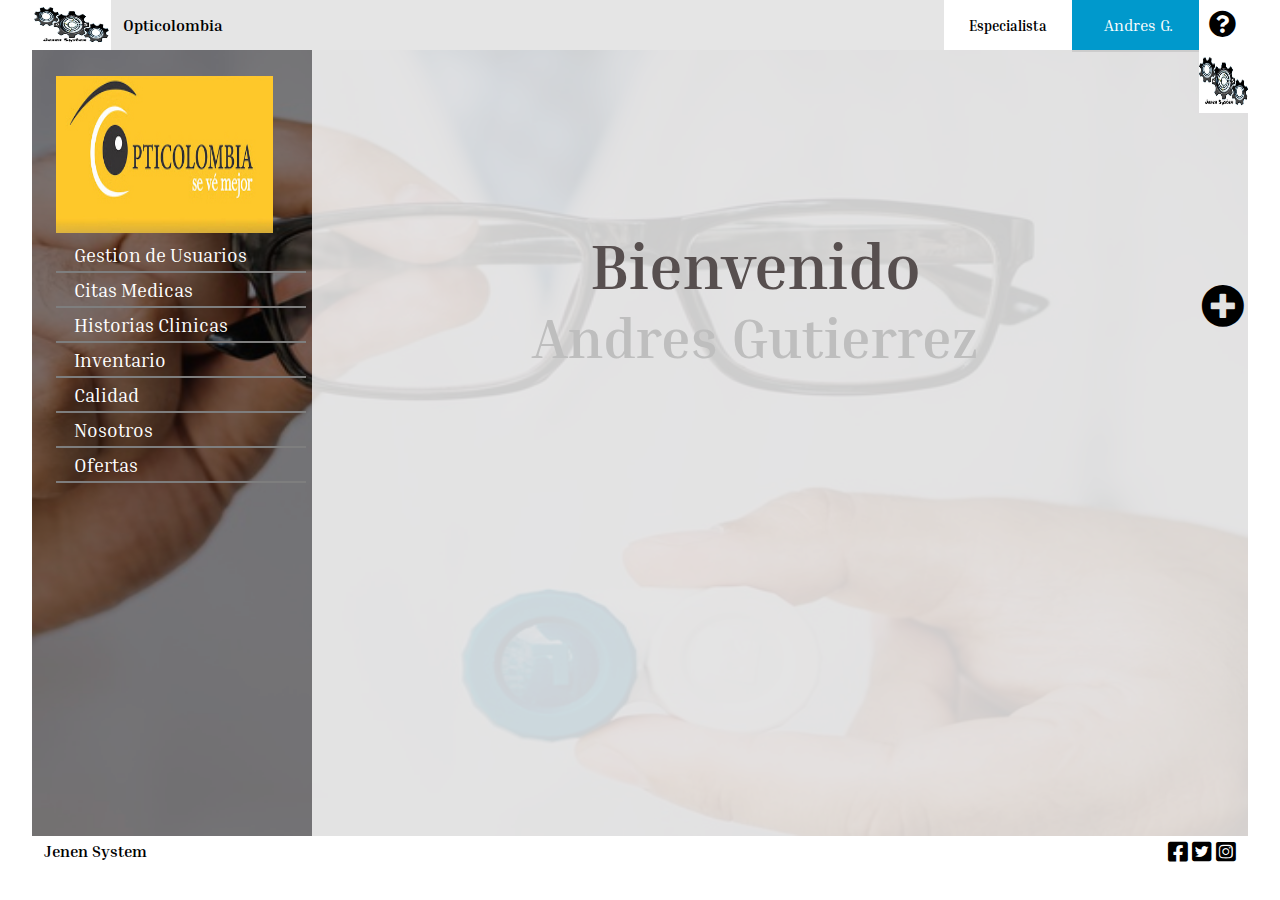
==== cuarto intento/app/index-admin.html @ 57e5db6f "Initial commit" ====
<!DOCTYPE html>
<html lang="en">

<head>
    <meta charset="UTF-8">
    <meta name="viewport" content="width=device-width, initial-scale=1.0">
    <title>administrador</title>
    <link rel="shortcut icon" href="../img/opticolombia.jpg">
    <link rel="stylesheet" href="../app/css/estilos-admi.css">
    <link rel="stylesheet" href="../css/all.css">
</head>

<body>
    <!---contenedor--->
    <div class="contenedor">
        <!--navegador-->
        <nav>
            <div class="logo"><img src="../img/logoone.jpg" alt="">

            </div>
            <div class="vacio">
                <h1>Opticolombia</h1>
            </div>
            <div class="especialista">
                <H1>Especialista</H1>
            </div>
            <div class="nombre">
                <ul>
                    <li><a href="">Andres G.</a>
                        <ul>
                            <li><a href="../index.html">Cerrar Sesión</a></li>
                        </ul>
                    </li>
                </ul>
            </div>
            <div class="dudas">
                <i class="fas fa-question-circle"></i>
            </div>

        </nav>
        <!---segundo contenedor--->
        <header class="pag-principal">
            <div class="opaco">
                <!--seccion lateral-->
                <aside class="barra-lateral">
                    <div class="logo-interno"></div>
                    <ul>
                        <li><a href="">Gestion de Usuarios</a>
                            <ul>
                                <li><a href="">Registrar Usuarios</a></li>
                                <li><a href="">Usuarios registrados</a></li>
                                <li><a href="">Eliminar Usuarios</a></li>
                                <li><a href="">Modificacion de usuarios</a></li>
                            </ul>
                        </li>
                        <li><a href="">Citas Medicas</a>
                            <ul>
                                <li><a href="../app/modulos/usuarios/citas-medicas.html" target="Area-de-trabajo">Citas
                                        Programadas</a></li>
                                <li><a href="">Citas Canceladas</a></li>
                                <li><a href="../app/modulos/usuarios/re-agendar-citas.html" target="Area-de-trabajo">Re Agendar Cita</a></li>
                                <li><a href="">Cancelar Cita</a></li>
                            </ul>

                        </li>
                        <li><a href="">Historias Clinicas</a>
                            <ul>
                                <li><a href="">Crear Historia</a></li>
                                <li><a href="">Buscar Historia</a></li>
                                <li><a href="">Editar Historia</a></li>
                                <li><a href="">Borrar Historia</a></li>
                            </ul>
                        </li>
                        <li><a href="">Inventario</a>
                            <ul>
                                <li><a href="">Mostar Producto</a></li>
                                <li><a href="">Agregar Producto</a></li>
                                <li><a href="">Modificar Producto</a></li>
                                <li><a href="">Eliminar Producto</a></li>
                                <li><a href="">Generar Reporte</a></li>
                            </ul>
                        </li>
                        <li><a href="">Calidad</a>
                            <ul>
                                <li><a href="">Agregar Formato</a></li>
                                <li><a href="">Modificar Formato</a></li>
                                <li><a href="">Eliminar Formato</a></li>
                            </ul>
                        </li>
                        <li><a href="">Nosotros</a>
                            <ul>
                                <li><a href="">Mision y vision</a></li>
                                <li><a href="">Editar</a></li>
                                <li><a href="">Eliminar</a></li>
                            </ul>

                        </li>
                        <li><a href="">Ofertas</a>
                            <ul>
                                <li><a href="">Visualizar</a></li>
                                <li><a href="">Editar</a></li>
                                <li><a href="">Eliminar</a></li>
                            </ul>
                        </li>

                    </ul>
                </aside>
                <main class="pagina-de-procesos">
                    <iframe name="Area-de-trabajo" src="modulos/componentes/admin-principal.html"></iframe>

                    <!----information-->
                    <div class="logo-alto"></div>
                    <div class="notas">
                        <i class="fas fa-plus-circle"></i>
                    </div>
                </main>


            </div>

        </header>

        <!---pie de pagina-->
        <footer class="pie-de-pagina">
            <div class="jenen">
                <h1>Jenen System</h1>
            </div>
            <div class="cuadro2">
                <div class="primer-social">
                    <i class="fab fa-facebook-square"></i>
                </div>
                <div class="segundo-social">
                    <i class="fab fa-twitter-square"></i>
                </div>
                <div class="tercer-social">
                    <i class="fab fa-instagram-square"></i>
                </div>

            </div>

        </footer>







    </div>
</body>

</html>
---- cuarto intento/app/css/estilos-admi.css ----
/*estilo de texto*/

@import url('https://fonts.googleapis.com/css2?family=Inria+Serif&display=swap');

/*eslitos generales*/

* {
    box-sizing: border-box;
    margin: 0;
    padding: 0;
    font-family: 'Inria Serif', serif;
}


/*Clases especificas */

.borde {
    border: 1px solid black;
}

.contenedor {
    width: 95%;
    height: 100vh;
    max-width: 1280px;
    margin: auto;
}

.titulo {
    widows: 100%;
    height: 10%;
    text-align: center;
}

.alinear-arriba {
    vertical-align: top;
}


/*navegador*/

nav {
    width: 100%;
    max-width: 1280px;
    height: 50px;
    background-position: fixed;
}

.logo {
    width: 6.5%;
    height: 100%;
    float: left;
    padding: 2px;
}

.logo img {
    width: 100%;
    height: 100%;
    background-size: auto;
}

.vacio {
    width: 68.5%;
    height: 100%;
    float: left;
    padding-top: 1.2%;
    padding-left: 1%;
    background: #ffffff;
    background: rgba(0, 0, 0, 0.1);
}

.vacio h1 {
    font-size: 1em;
    float: left;
}

.vacio i {
    font-size: 1.5em;
    float: right;
    margin-right: 3%;
}

.especialista {
    width: 10.5%;
    height: 100%;
    float: left;
    background: #ffffff;
}

.especialista h1 {
    font-size: 0.9em;
    text-align: center;
    padding-top: 13%;
}

.nombre {
    width: 10.5%;
    height: 100%;
    float: left;
    background: #0099CC;
}


/*nivel 0 nombre*/

.nombre ul {
    list-style: none;
}

.nombre ul li {
    display: inline-block;
    width: 134px;
}

nav .nombre ul li:hover ul {
    display: inline-block;
}

nav .Nombre>ul>li {
    display: inline-block;
}

.nombre ul li a {
    display: block;
    text-decoration: none;
    text-align: center;
    font-size: 1em;
    color: #ffffff;
    padding: 15px 5px;
    border-bottom: 2px solid black;
}

.nombre ul li a:hover {
    border-bottom: 2px solid yellow;
    background: rgba(0, 0, 0, 0.5);
}


/*nivel 1 nombre*/

nav .nombre li ul {
    position: absolute;
    display: none;
    background: rgba(0, 0, 0, 0.9);
}

nav .nombre li ul a:hover {
    border-bottom: 2px solid #ffffff;
    background: rgba(255, 255, 255, 0.5);
}

.dudas {
    width: 4%;
    height: 100%;
    float: left;
}

.dudas i {
    padding-top: 20%;
    padding-left: 20%;
    font-size: 1.7em;
}

.pag-principal {
    width: 100%;
    height: 87.3%;
    background-image: url(../img/img-admin.jpg);
    background-size: 100% 100%;
}

.opaco {
    width: 100%;
    height: 100%;
    background: rgba(0, 0, 0, 0.5);
}

.barra-lateral {
    width: 23%;
    height: 100%;
    float: left;
    padding-left: 2%;
}

.logo-interno {
    width: 85%;
    height: 20%;
    background-image: url(../img/opticolombia.jpg);
    background-size: 100% 100%;
    margin-top: 10%;
}


/*nivel 0 citas medicas */

.barra-lateral ul {
    list-style: none;
    margin-top: 2%;
}

.barra-lateral ul li {
    display: inline-block;
    width: 250px;
}

.barra-lateral ul li:hover ul {
    display: inline-block;
}

.barra-lateral>ul>li {
    display: inline-block;
}

.barra-lateral ul li a {
    display: block;
    text-decoration: none;
    text-align: left;
    font-size: 1.2em;
    color: #ffffff;
    padding: 5px;
    padding-top: 2%;
    padding-left: 7%;
    border-bottom: 2px solid #7E7E7E;
}

.barra-lateral ul li a:hover {
    border-bottom: 2px solid #0099CC;
    background: rgba(255, 255, 255, 0.3);
}


/*nivel 1 citas medicas*/

.barra-lateral li ul {
    display: inline-block;
    width: 10px;
    position: relative;
    display: none;
}

.barra-lateral li ul a {
    display: block;
    text-decoration: none;
    text-align: center;
    font-size: 1em;
    color: #ffffff;
    padding: 5px;
    padding-top: 2%;
    border-bottom: 1px solid black;
}

.barra-lateral li ul a:hover {
    border-bottom: 2px solid #ffffff;
    background: rgba(247, 202, 7, 0.5);
}

.pagina-de-procesos {
    width: 77%;
    height: 100%;
    float: left;
    background: rgba(255, 255, 255, 0.8);
}

.logo-alto {
    width: 5.2%;
    height: 8%;
    float: right;
    background-image: url(../img/logoone.jpg);
    background-size: 100% 100%;
}

main iframe {
    width: 94.7%;
    height: 100%;
    float: left;
    border: none;
}

.notas {
    width: 3.5%;
    height: 8%;
    margin-top: 25%;
    margin-left: 95%;
}

.notas i {
    font-size: 2.7em;
    text-align: center;
}


/*pie de pagina*/

.pie-de-pagina {
    width: 100%;
    height: 5vh;
}

.jenen {
    width: 13%;
    height: 100%;
    float: left;
    padding-left: 1%;
    padding-top: 0.4%;
    margin-right: 1%;
}

.jenen h1 {
    font-size: 1em;
    text-align: left;
}

.cuadro2 {
    width: 20%;
    height: 100%;
    float: right;
    padding-top: 0.2%;
}

.primer-social {
    width: 10%;
    height: 100%;
    float: left;
    margin-left: 67%;
    font-size: 1.4em;
}

.segundo-social {
    width: 10%;
    height: 100%;
    float: left;
    font-size: 1.4em;
}

.tercer-social {
    width: 10%;
    height: 100%;
    float: left;
    font-size: 1.4em;
}
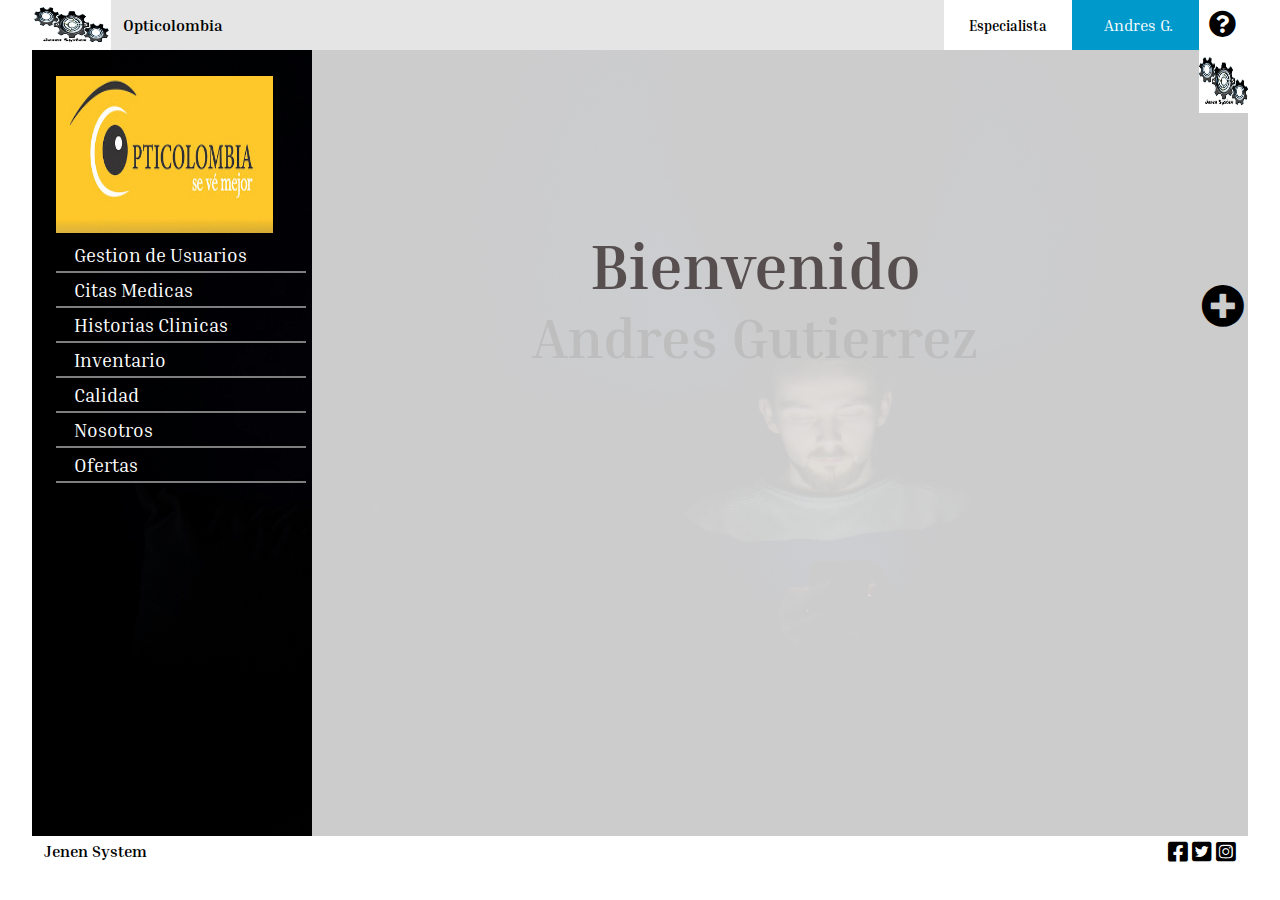
==== commit aad6cd19: "Update indes.html" ====
--- a/cuarto intento/app/index-admin.html
+++ b/cuarto intento/app/index-admin.html
@@ -57,7 +57,7 @@
                             <ul>
                                 <li><a href="../app/modulos/usuarios/citas-medicas.html" target="Area-de-trabajo">Citas
                                         Programadas</a></li>
-                                <li><a href="">Citas Canceladas</a></li>
+                                <li><a href="../app/modulos/usuarios/citas-canceladas.html" target="Area-de-trabajo">Citas Canceladas</a></li>
                                 <li><a href="../app/modulos/usuarios/re-agendar-citas.html" target="Area-de-trabajo">Re Agendar Cita</a></li>
                                 <li><a href="">Cancelar Cita</a></li>
                             </ul>
--- a/cuarto intento/app/css/estilos-admi.css
+++ b/cuarto intento/app/css/estilos-admi.css
@@ -223,7 +223,6 @@
 
 .barra-lateral ul li a:hover {
     border-bottom: 2px solid #0099CC;
-    background: rgba(255, 255, 255, 0.3);
 }
 
 
@@ -249,7 +248,14 @@
 
 .barra-lateral li ul a:hover {
     border-bottom: 2px solid #ffffff;
-    background: rgba(247, 202, 7, 0.5);
+    background: rgba(252, 234, 187, 1);
+    background: -moz-linear-gradient(left, rgba(252, 234, 187, 0.5) 0%, rgba(252, 205, 77, 0.6) 0%, rgba(252, 205, 77, 0.7) 0%, rgba(248, 181, 0, 0.8) 6%, rgba(251, 223, 147, 0.9) 100%);
+    background: -webkit-gradient(left top, right top, color-stop(0%, rgba(252, 234, 187, 1)), color-stop(0%, rgba(252, 205, 77, 1)), color-stop(0%, rgba(252, 205, 77, 1)), color-stop(6%, rgba(248, 181, 0, 1)), color-stop(100%, rgba(251, 223, 147, 1)));
+    background: -webkit-linear-gradient(left, rgba(252, 234, 187, 1) 0%, rgba(252, 205, 77, 1) 0%, rgba(252, 205, 77, 1) 0%, rgba(248, 181, 0, 1) 6%, rgba(251, 223, 147, 1) 100%);
+    background: -o-linear-gradient(left, rgba(252, 234, 187, 1) 0%, rgba(252, 205, 77, 1) 0%, rgba(252, 205, 77, 1) 0%, rgba(248, 181, 0, 1) 6%, rgba(251, 223, 147, 1) 100%);
+    background: -ms-linear-gradient(left, rgba(252, 234, 187, 1) 0%, rgba(252, 205, 77, 1) 0%, rgba(252, 205, 77, 1) 0%, rgba(248, 181, 0, 1) 6%, rgba(251, 223, 147, 1) 100%);
+    background: linear-gradient(to right, rgba(252, 234, 187, 1) 0%, rgba(252, 205, 77, 1) 0%, rgba(252, 205, 77, 1) 0%, rgba(248, 181, 0, 1) 6%, rgba(251, 223, 147, 1) 100%);
+    filter: progid: DXImageTransform.Microsoft.gradient( startColorstr='#fceabb', endColorstr='#fbdf93', GradientType=1);
 }
 
 .pagina-de-procesos {
